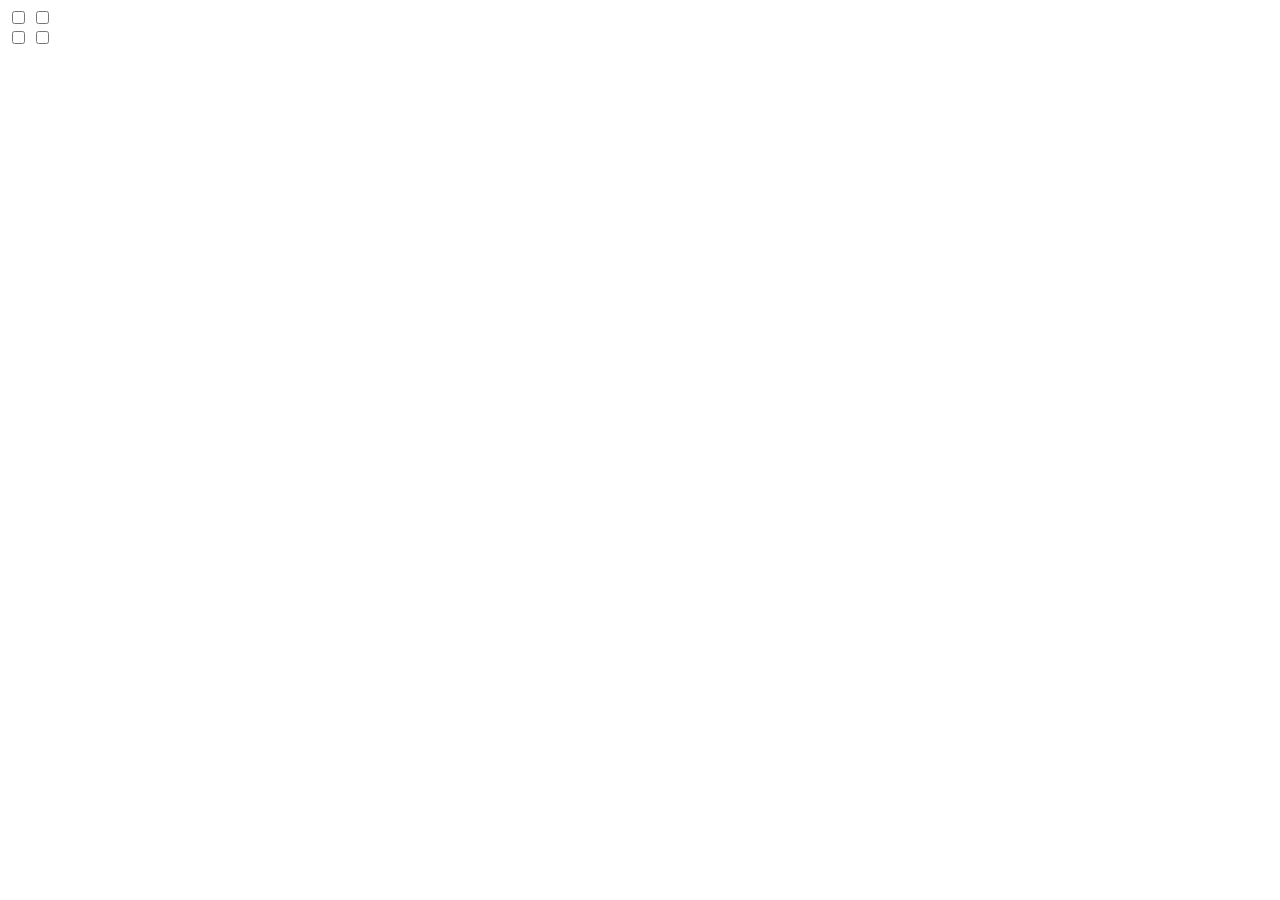
==== checkedBox.html @ 28e8cff3 "Add files via upload" ====
<!-- <!DOCTYPE html>
<html lang="en">

<head>
  <meta charset="UTF-8" />
  <meta name="viewport" content="width=device-width, initial-scale=1.0" />
  <link rel="stylesheet" href="style.css" />
  <title>Browser</title>
</head>

<body>
<table>
    <tr><td><input type="checkbox" name="progress" id="progress1" value="1" tabIndex="1" onClick="ckChange(this)">Test 1</td></tr>
<tr><td><input type="checkbox" name="progress" id="progress2" value="1" tabIndex="1" onClick="ckChange(this)">Test 2</td></tr>
<tr><td><input type="checkbox" name="progress" id="progress3" value="1" tabIndex="1" onClick="ckChange(this)">Test 3</td></tr>
<tr><td><input type="checkbox" name="progress" id="progress4" value="1" tabIndex="1" onClick="ckChange(this)">Test 4</td></tr>
</table>

 
  <script >
    function ckChange(ckType){
    var ckName = document.getElementsByName(ckType.name);
    var checked = document.getElementById(ckType.id);
        console.log(checked);
    if (checked.checked) {
      for(var i=0; i < ckName.length; i++){

          if(!ckName[i].checked){
              ckName[i].disabled = true;
          }else{
              ckName[i].disabled = false;
          }
      } 
    }
    else {
      for(var i=0; i < ckName.length; i++){
        ckName[i].disabled = false;
      } 
    }    
}
  </script>
</body>

</html> -->

<!DOCTYPE html>
<html lang="en">
<head>
    <meta charset="UTF-8">
    <meta name="viewport" content="width=device-width, initial-scale=1.0">
    <title>checkbox</title>
</head>
<body>
    <div class="main-container">
        <div class="content" id="contenct1">
            <input type="checkbox" class="input">
            <input type="checkbox" class="input">
        </div>
        <div class="content" id="contenct2">
            <input type="checkbox" class="input1" >
            <input type="checkbox" class="input1" >
        </div>
    </div>
    <script>
        var first1 = document.getElementById('contenct1'); 
        var first2 = document.getElementById('contenct2'); 
        var checkboxOfFirst1=first1.querySelectorAll('.input');
        var checkboxOfFirst2=first2.querySelectorAll('.input1');

       
        checkboxOfFirst1.forEach(e=>{
            e.addEventListener('click', e=>{
                    if (checkboxOfFirst1[0].checked || checkboxOfFirst1[1].checked) {
                        checkboxOfFirst2.forEach(c=>{
                            c.disabled=true
                        })
                    } else{
                        checkboxOfFirst2.forEach(c=>{
                            c.disabled=false
                        })
                    }
            } )
        }) 
        checkboxOfFirst2.forEach(e=>{
            e.addEventListener('click', e=>{
                if (checkboxOfFirst2[0].checked || checkboxOfFirst2[1].checked) {
                        checkboxOfFirst1.forEach(c=>{
                            c.disabled=true
                        })
                    } else{
                        checkboxOfFirst1.forEach(c=>{
                            c.disabled=false
                        })
                    }
            } )
        }) 


    </script>
    
</body>
</html>
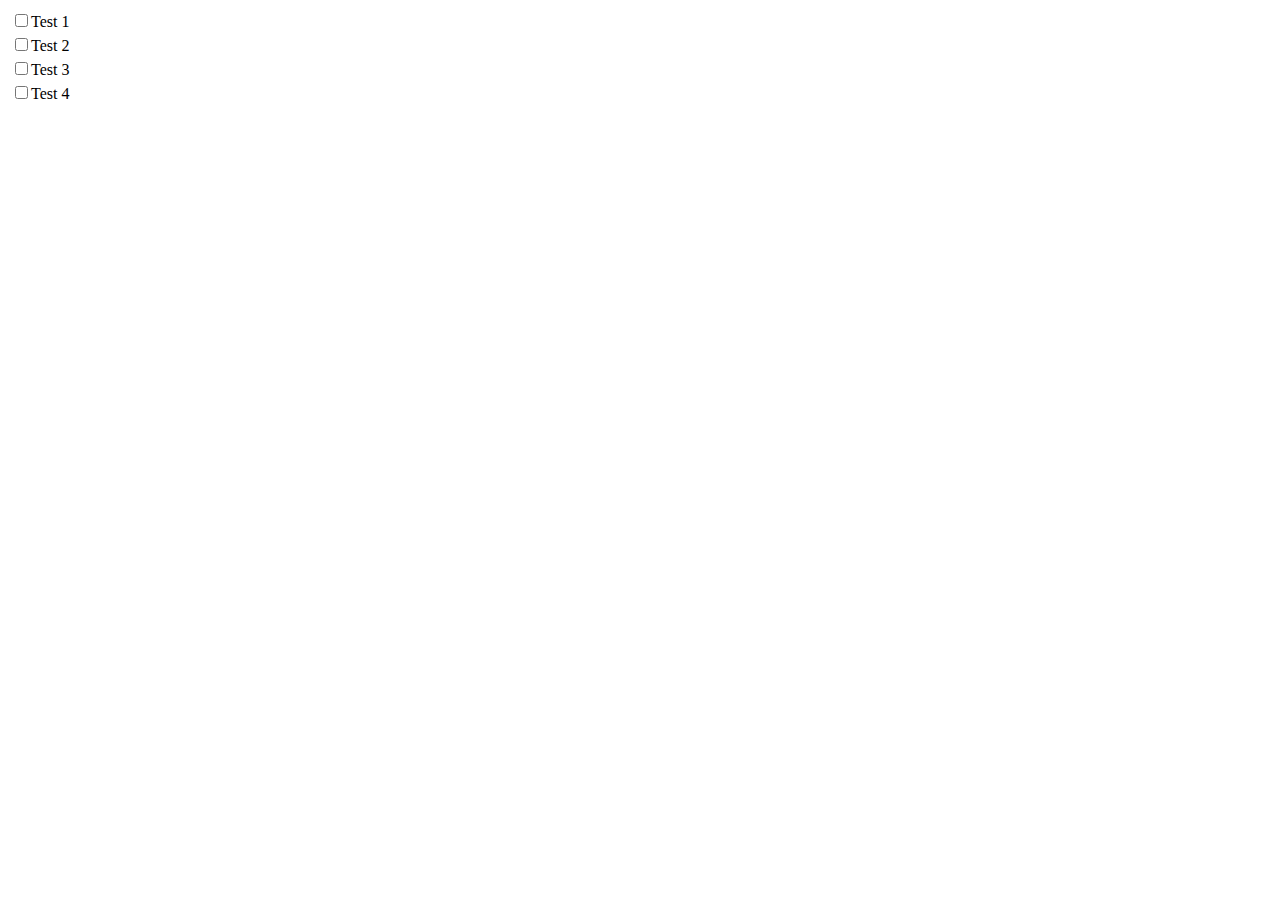
==== commit 0ea487ab: "Add files via upload" ====
--- a/checkedBox.html
+++ b/checkedBox.html
@@ -1,4 +1,4 @@
-<!-- <!DOCTYPE html>
+<!DOCTYPE html>
 <html lang="en">
 
 <head>
@@ -40,10 +40,9 @@
 }
   </script>
 </body>
+</html>
 
-</html> -->
-
-<!DOCTYPE html>
+<!-- <!DOCTYPE html>
 <html lang="en">
 <head>
     <meta charset="UTF-8">
@@ -76,7 +75,7 @@
                         })
                     } else{
                         checkboxOfFirst2.forEach(c=>{
-                            c.disabled=false
+                            c.disabled=false;
                         })
                     }
             } )
@@ -99,4 +98,4 @@
     </script>
     
 </body>
-</html>+</html> -->